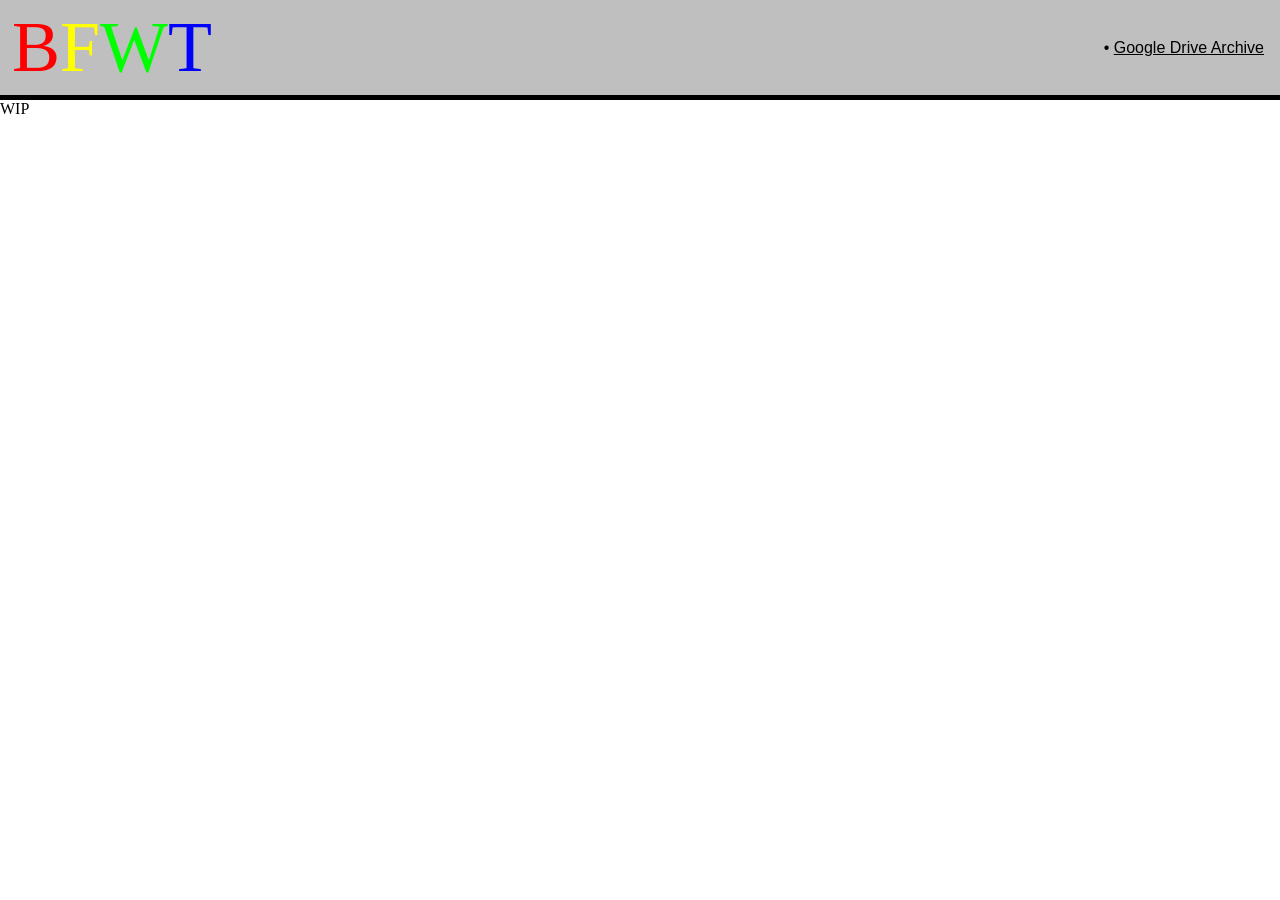
==== read/index.html @ 0224d6d6 "Create read/index.html warayaeya" ====
<!DOCTYPE html>
<html lang="en">
<head>
  <meta charset="UTF-8">
  <meta name="viewport" content="width=device-width, initial-scale=1.0">
  <title>Read BFWT</title>
  <link href='https://fonts.googleapis.com/css?family=Comfortaa' rel='stylesheet'>
  <style>
    html, body {
      margin: 0;
      padding: 0;
    }
    .titleBar {
      width: 100%;
      box-sizing: border-box;
      border-bottom-width: 5px;
      border-bottom-style: outset;
      border-bottom-color: #313131;
      background-color: #BFBFBF;  /* cuz... yk... BF31 = BFWT...??? */
      display: flex;
      align-items: center;
      justify-content: center;
    }
    .BFWT {
      text-align: left;
      font-size: 72px;
      font-family: "Times New Roman", Times, serif;
      padding: 6px 12px;
      & a {
        text-decoration: none;
      }
      & a:hover {
        text-decoration: underline #E1E1E1 solid 4px;
      }
    }
    .linksPlatter {
      text-align: right;
      font-size: 16px;
      font-family: Tahoma, sans-serif;
      padding: 0px 16px;
      flex-grow: 1;
      & a {
        color: currentColor;
        text-decoration: underline;
      }
    }
  </style>
</head>
<body>
  <!-- Title bar here -->
  <div class="titleBar">
    <div class="BFWT"><a href="https://xjtpl.github.io/BFWT/"><span style="color: red;">B</span><span style="color: yellow;">F</span><span style="color: lime;">W</span><span style="color: blue;">T</span></a></div>
    <div class="linksPlatter">
      <wbr>&bull;&nbsp;<a href="https://drive.google.com/drive/folders/1BPXIHeFVBncbyEUG_DRfaB-HQ1C5QgVm?usp=drive_link" title="Hey it rhymes!">Google Drive Archive</a>
    </div>
  </div>
  <!-- The actual main body text goes here -->
  WIP
</body>
</html>
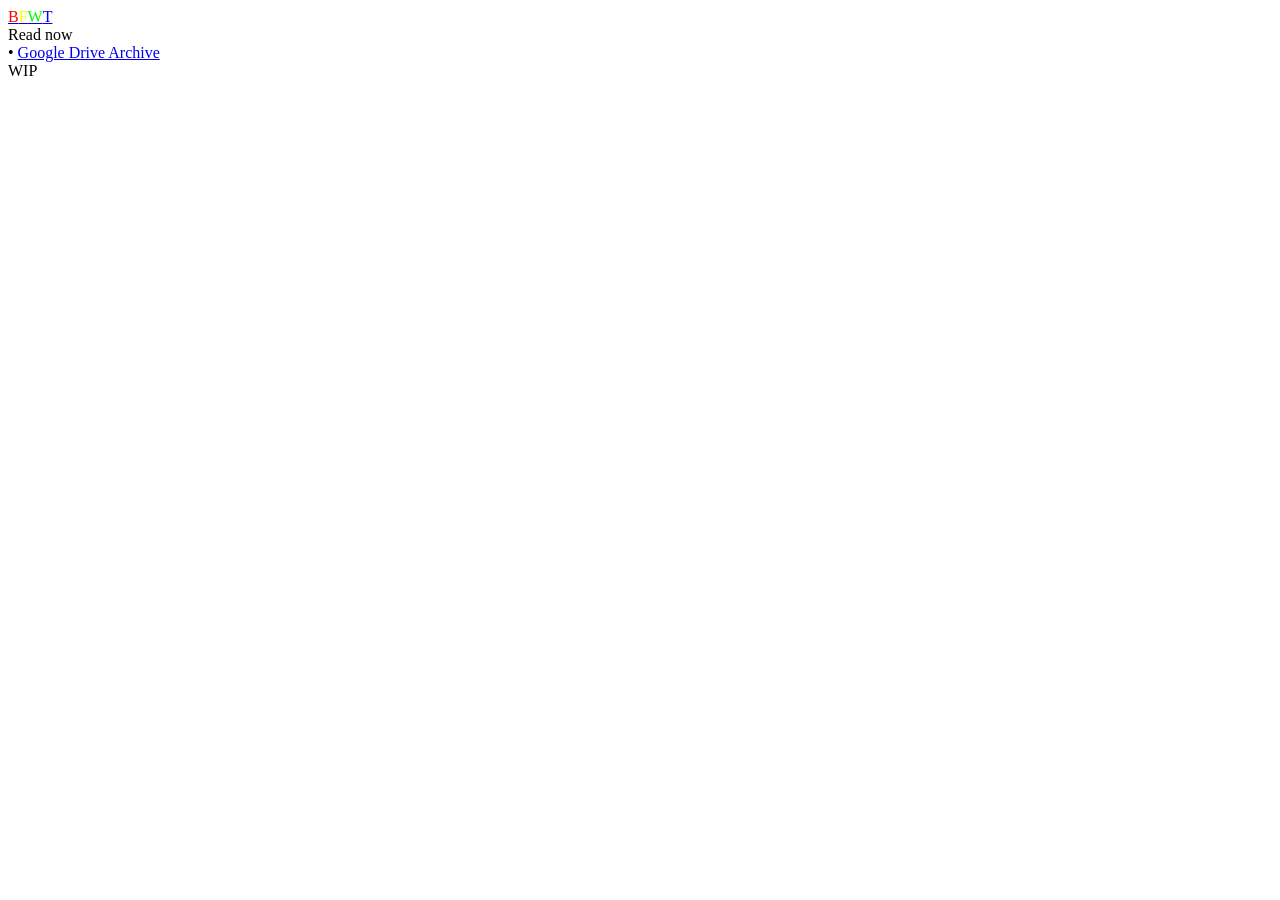
==== commit 9fb81dde: "1617 yipeyipeyaeyyaey" ====
--- a/read/index.html
+++ b/read/index.html
@@ -3,53 +3,19 @@
 <head>
   <meta charset="UTF-8">
   <meta name="viewport" content="width=device-width, initial-scale=1.0">
-  <title>Read BFWT</title>
+  <title>BFWT</title>
   <link href='https://fonts.googleapis.com/css?family=Comfortaa' rel='stylesheet'>
-  <style>
-    html, body {
-      margin: 0;
-      padding: 0;
-    }
-    .titleBar {
-      width: 100%;
-      box-sizing: border-box;
-      border-bottom-width: 5px;
-      border-bottom-style: outset;
-      border-bottom-color: #313131;
-      background-color: #BFBFBF;  /* cuz... yk... BF31 = BFWT...??? */
-      display: flex;
-      align-items: center;
-      justify-content: center;
-    }
-    .BFWT {
-      text-align: left;
-      font-size: 72px;
-      font-family: "Times New Roman", Times, serif;
-      padding: 6px 12px;
-      & a {
-        text-decoration: none;
-      }
-      & a:hover {
-        text-decoration: underline #E1E1E1 solid 4px;
-      }
-    }
-    .linksPlatter {
-      text-align: right;
-      font-size: 16px;
-      font-family: Tahoma, sans-serif;
-      padding: 0px 16px;
-      flex-grow: 1;
-      & a {
-        color: currentColor;
-        text-decoration: underline;
-      }
-    }
-  </style>
+  <link rel="stylesheet" href="base-style.css">
 </head>
 <body>
   <!-- Title bar here -->
   <div class="titleBar">
-    <div class="BFWT"><a href="https://xjtpl.github.io/BFWT/"><span style="color: red;">B</span><span style="color: yellow;">F</span><span style="color: lime;">W</span><span style="color: blue;">T</span></a></div>
+    <div class="titlePlate">
+      <div class="title">
+        <a href="https://xjtpl.github.io/BFWT/"><span style="color: red;">B</span><span style="color: yellow;">F</span><span style="color: lime;">W</span><span style="color: blue;">T</span></a>
+      </div>
+      <div class="subtitle">Read now</div>
+    </div>
     <div class="linksPlatter">
       <wbr>&bull;&nbsp;<a href="https://drive.google.com/drive/folders/1BPXIHeFVBncbyEUG_DRfaB-HQ1C5QgVm?usp=drive_link" title="Hey it rhymes!">Google Drive Archive</a>
     </div>
@@ -57,4 +23,4 @@
   <!-- The actual main body text goes here -->
   WIP
 </body>
-</html>+</html>
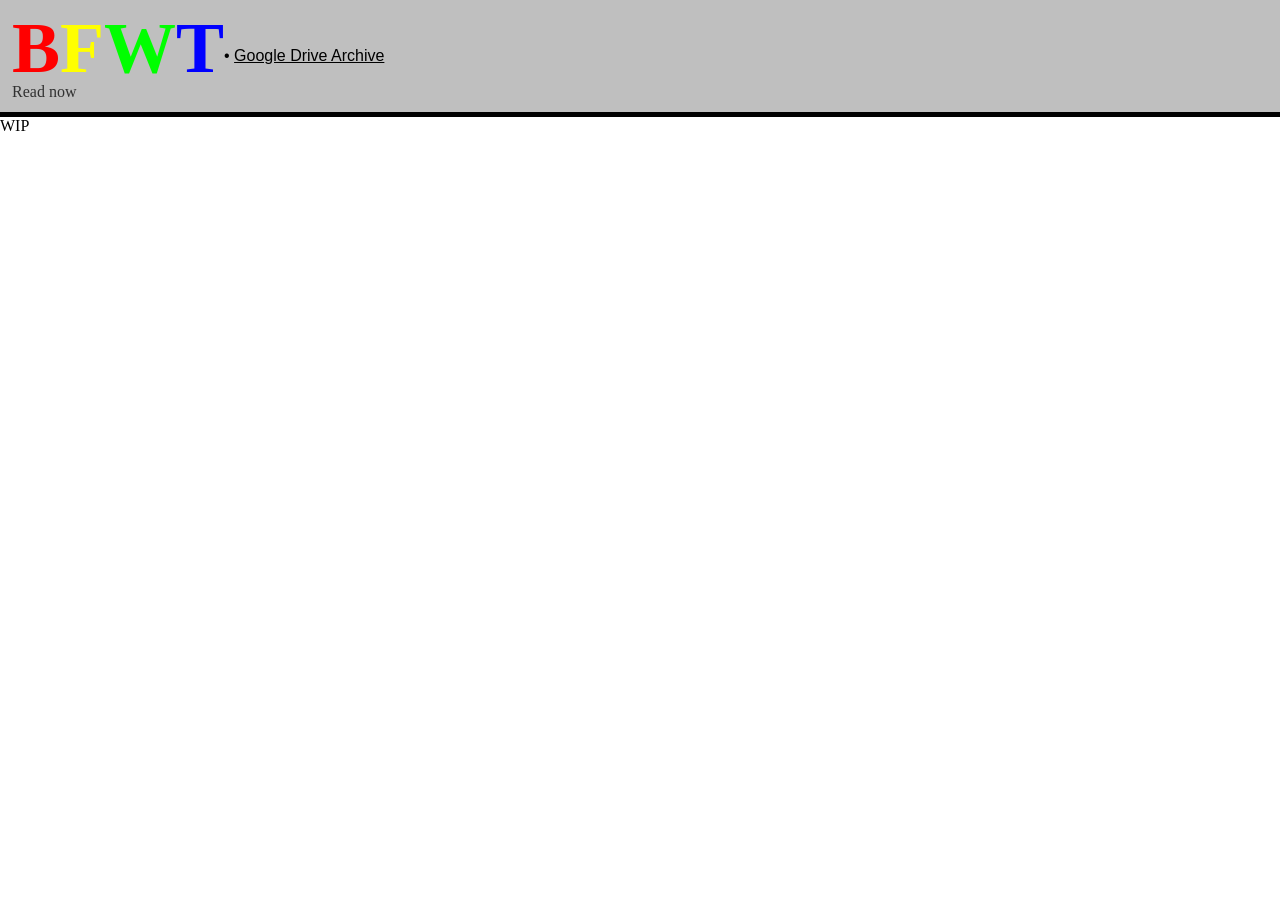
==== commit fcdfd5da: "6789 - 6700 maybe" ====
--- a/read/index.html
+++ b/read/index.html
@@ -5,7 +5,7 @@
   <meta name="viewport" content="width=device-width, initial-scale=1.0">
   <title>BFWT</title>
   <link href='https://fonts.googleapis.com/css?family=Comfortaa' rel='stylesheet'>
-  <link rel="stylesheet" href="base-style.css">
+  <link rel="stylesheet" href="/base-style.css">
 </head>
 <body>
   <!-- Title bar here -->
--- a/base-style.css
+++ b/base-style.css
@@ -0,0 +1,50 @@
+html, body {
+      margin: 0;
+      padding: 0;
+    }
+    .titleBar {
+      width: 100%;
+      box-sizing: border-box;
+      border-bottom-width: 5px;
+      border-bottom-style: outset;
+      border-bottom-color: #313131;
+      background-color: #BFBFBF;  /* cuz... yk... BF31 = BFWT...??? */
+      display: flex;
+      align-items: center;
+      justify-content: center;
+    }
+    .titlePlate {
+      display: flex;
+      flex-direction: column;
+      text-align: left;
+      font-family: "Times New Roman", Times, serif;
+      padding: 12px;
+      padding-right: 0;
+      line-height: 1.0;
+    }
+    .title {
+      font-size: 72px;
+      font-weight: bold;
+      & a {
+        text-decoration: none;
+      }
+      & a:hover {
+        text-decoration: underline #E1E1E1 solid 4px;
+      }
+    }
+    .subtitle {
+      font-size: 16px;
+      color: #313131;
+    }
+    .linksPlatter {
+      text-align: left;
+      font-size: 16px;
+      font-family: Tahoma, sans-serif;
+      padding: 16px;
+      padding-left: 0px;
+      flex-grow: 1;
+      & a {
+        color: currentColor;
+        text-decoration: underline;
+      }
+}
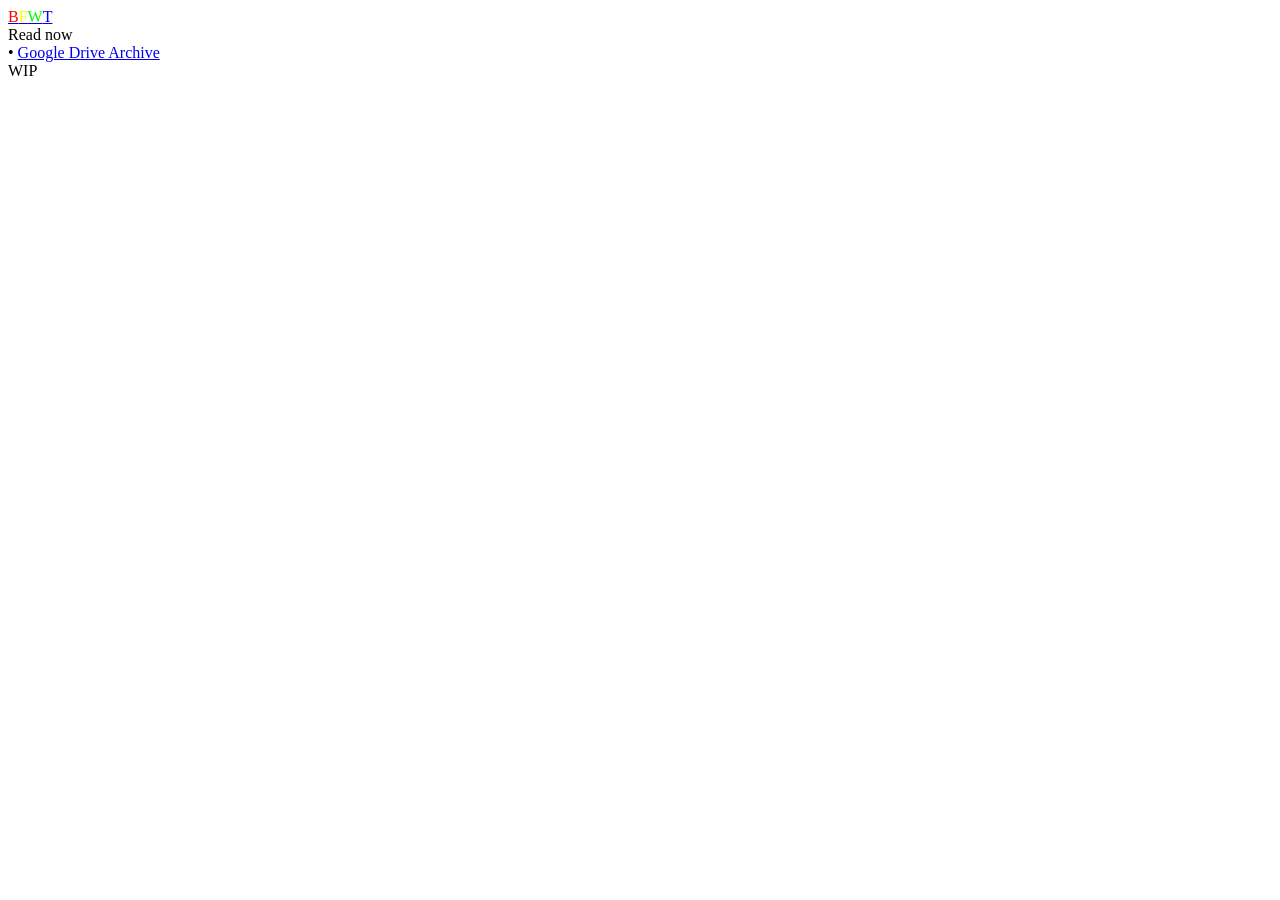
==== commit 840770c4: "89" ====
--- a/read/index.html
+++ b/read/index.html
@@ -5,7 +5,7 @@
   <meta name="viewport" content="width=device-width, initial-scale=1.0">
   <title>BFWT</title>
   <link href='https://fonts.googleapis.com/css?family=Comfortaa' rel='stylesheet'>
-  <link rel="stylesheet" href="/base-style.css">
+  <link rel="stylesheet" href="/BFWT/base-style.css">
 </head>
 <body>
   <!-- Title bar here -->
